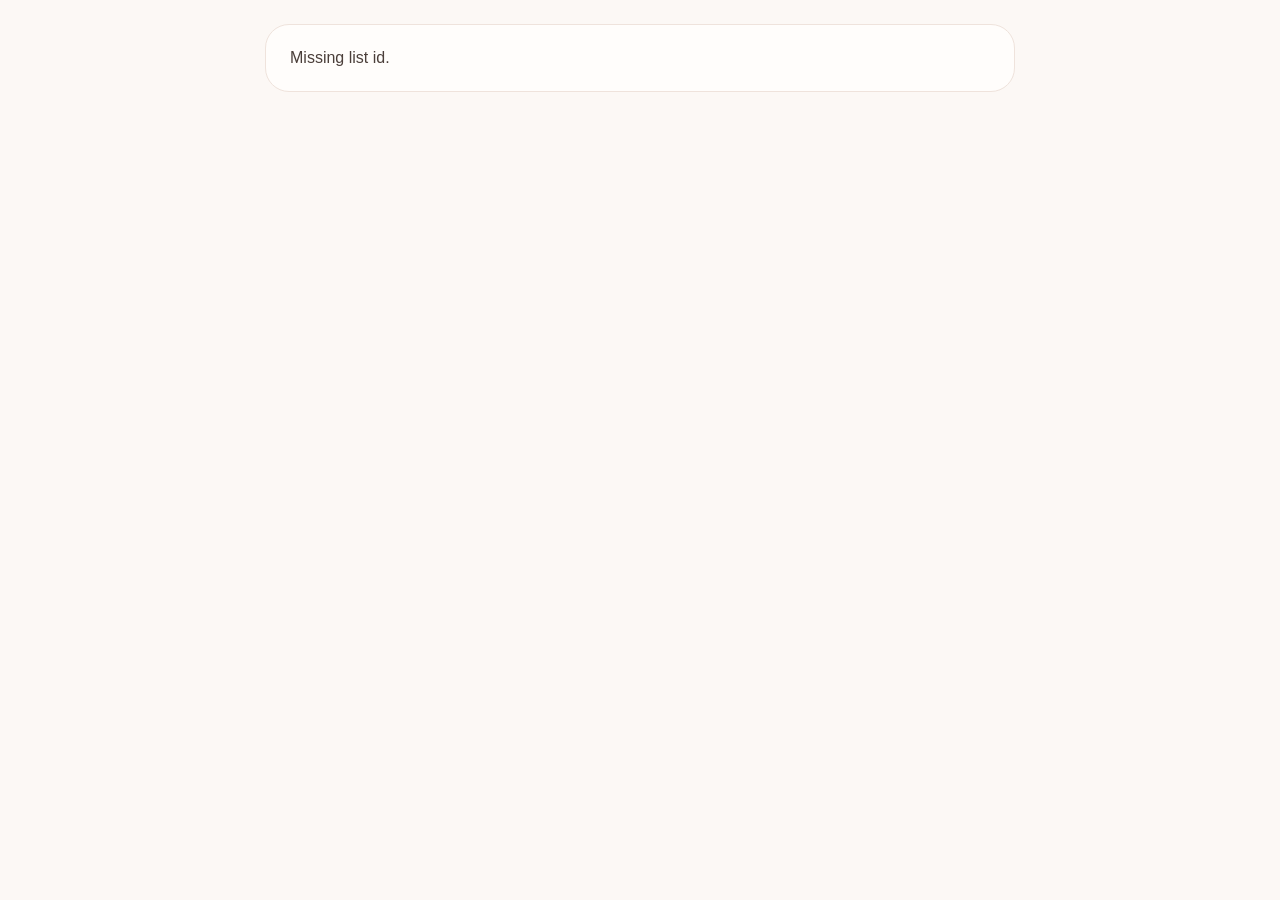
==== src/main/resources/static/list-view.html @ 95523a4a "first deployable version" ====
<!DOCTYPE html>
<html lang="en">
<head>
    <meta charset="UTF-8" />
    <meta name="viewport" content="width=device-width, initial-scale=1" />
    <title>JUJE Saved List</title>
    <style>
        body {
            margin: 0;
            font-family: Arial, sans-serif;
            background: #FCF8F5;
            color: #4B3F3A;
            padding: 24px 16px;
        }

        .wrap {
            max-width: 700px;
            margin: 0 auto;
            background: #FFFDFB;
            border: 1px solid #EFE3DC;
            border-radius: 24px;
            padding: 24px;
        }

        h1 {
            margin-top: 0;
        }

        .summary {
            background: #FBF5F1;
            border: 1px solid #EFE3DC;
            border-radius: 16px;
            padding: 14px;
            margin: 18px 0 22px;
        }

        .chip {
            display: inline-block;
            background: #F6E7DF;
            border-radius: 999px;
            padding: 8px 12px;
            margin: 4px;
            font-size: 13px;
            font-weight: 600;
        }

        .product {
            padding: 18px 0;
            border-bottom: 1px solid #EFE3DC;
        }

        .product:last-child {
            border-bottom: none;
        }

        .product-name {
            font-size: 20px;
            font-weight: 700;
            margin-bottom: 8px;
        }

        .product-why {
            color: #8A7B74;
            margin-bottom: 12px;
            line-height: 1.6;
        }

        .product-link {
            display: inline-block;
            text-decoration: none;
            padding: 10px 14px;
            border-radius: 999px;
            background: #F6E7DF;
            color: #4B3F3A;
            font-weight: 700;
        }
    </style>
</head>
<body>
<div class="wrap" id="content">
    Loading saved list...
</div>

<script>
    function prettyLabel(key) {
        const labels = {
            transport: "Travel",
            age_groups: "Ages",
            feeding: "Feeding",
            trip_length: "Trip length",
            place_type: "Place",
            need_type: "Need",
            play_type: "Play type",
            location: "Location",
            clarify: "Category"
        };
        return labels[key] || key;
    }

    async function loadList() {
        const params = new URLSearchParams(window.location.search);
        const id = params.get("id");
        const content = document.getElementById("content");

        if (!id) {
            content.innerHTML = "Missing list id.";
            return;
        }

        try {
            const response = await fetch(`/list/${id}`);
            const data = await response.json();

            if (!data || !data.products) {
                content.innerHTML = "List not found.";
                return;
            }

            const summaryHtml = Object.entries(data.answers || {}).map(([key, value]) => {
                const displayValue = Array.isArray(value) ? value.join(", ") : value;
                return `<span class="chip">${prettyLabel(key)}: ${displayValue}</span>`;
            }).join("");

            const productsHtml = (data.products || []).map(product => `
                <div class="product">
                    <div class="product-name">${product.name}</div>
                    <div class="product-why">${product.why}</div>
                    <a class="product-link" href="${product.link}" target="_blank">View product</a>
                </div>
            `).join("");

            content.innerHTML = `
                <h1>Your JUJE saved list ✨</h1>
                <p>Originally created for: <strong>${data.input || "custom request"}</strong></p>

                <div class="summary">
                    ${summaryHtml}
                </div>

                ${productsHtml}
            `;
        } catch (error) {
            console.error(error);
            content.innerHTML = "Something went wrong while loading the list.";
        }
    }

    loadList();
</script>
</body>
</html>
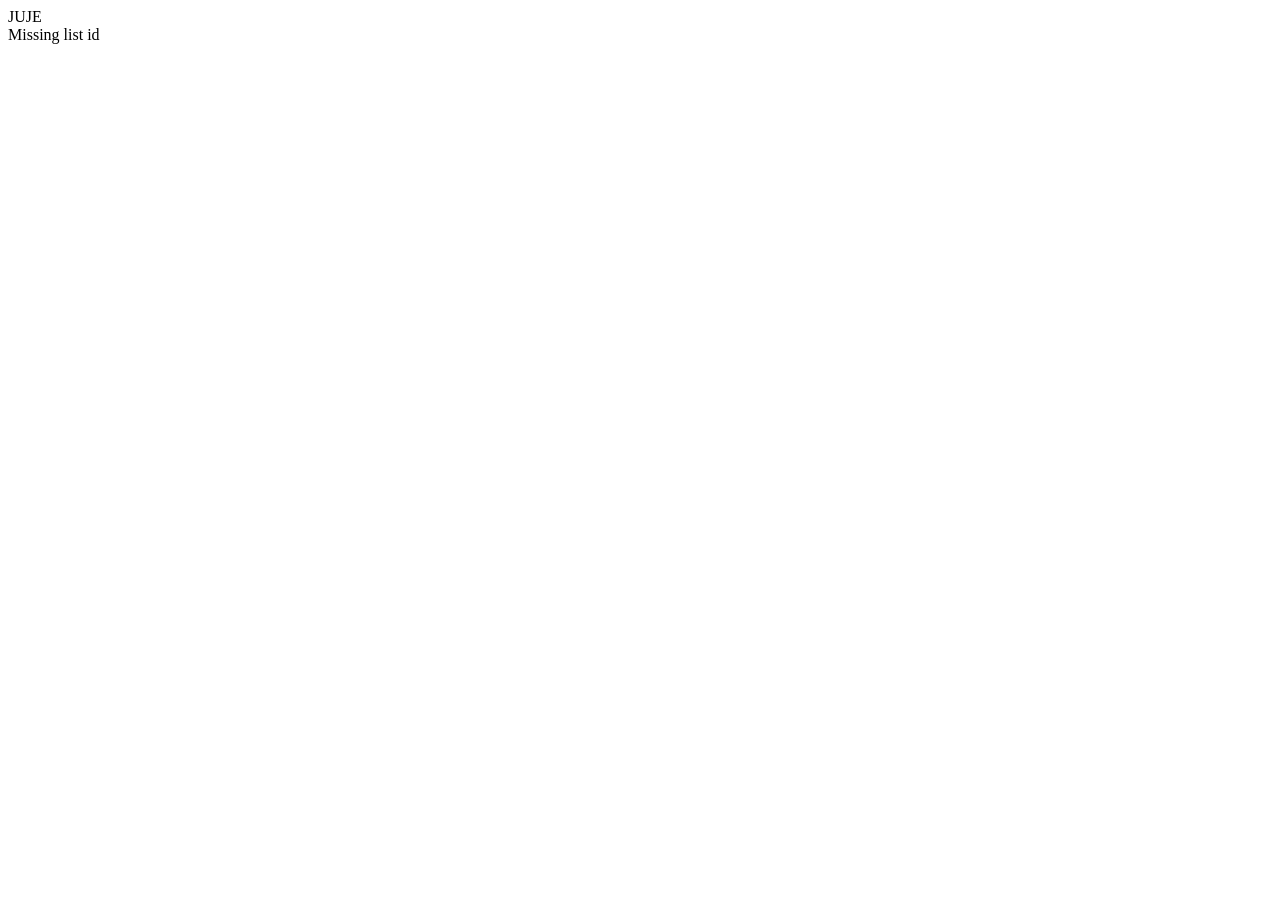
==== commit 9562654e: "new flow" ====
--- a/src/main/resources/static/list-view.html
+++ b/src/main/resources/static/list-view.html
@@ -4,106 +4,40 @@
     <meta charset="UTF-8" />
     <meta name="viewport" content="width=device-width, initial-scale=1" />
     <title>JUJE Saved List</title>
-    <style>
-        body {
-            margin: 0;
-            font-family: Arial, sans-serif;
-            background: #FCF8F5;
-            color: #4B3F3A;
-            padding: 24px 16px;
-        }
-
-        .wrap {
-            max-width: 700px;
-            margin: 0 auto;
-            background: #FFFDFB;
-            border: 1px solid #EFE3DC;
-            border-radius: 24px;
-            padding: 24px;
-        }
-
-        h1 {
-            margin-top: 0;
-        }
-
-        .summary {
-            background: #FBF5F1;
-            border: 1px solid #EFE3DC;
-            border-radius: 16px;
-            padding: 14px;
-            margin: 18px 0 22px;
-        }
-
-        .chip {
-            display: inline-block;
-            background: #F6E7DF;
-            border-radius: 999px;
-            padding: 8px 12px;
-            margin: 4px;
-            font-size: 13px;
-            font-weight: 600;
-        }
-
-        .product {
-            padding: 18px 0;
-            border-bottom: 1px solid #EFE3DC;
-        }
-
-        .product:last-child {
-            border-bottom: none;
-        }
-
-        .product-name {
-            font-size: 20px;
-            font-weight: 700;
-            margin-bottom: 8px;
-        }
-
-        .product-why {
-            color: #8A7B74;
-            margin-bottom: 12px;
-            line-height: 1.6;
-        }
-
-        .product-link {
-            display: inline-block;
-            text-decoration: none;
-            padding: 10px 14px;
-            border-radius: 999px;
-            background: #F6E7DF;
-            color: #4B3F3A;
-            font-weight: 700;
-        }
-    </style>
+    <link rel="stylesheet" href="/styles.css">
 </head>
 <body>
-<div class="wrap" id="content">
-    Loading saved list...
+
+<div class="app-shell">
+    <div class="app-card">
+
+        <div class="top-bar">
+            <div class="brand">
+                <img src="/logo.png" alt="JUJE logo"
+                     onerror="this.style.display='none'; document.getElementById('fallbackBrand').style.display='block';" />
+                <div id="fallbackBrand" class="brand-text" style="display:none;">JUJE</div>
+            </div>
+        </div>
+
+        <div class="screen" id="content">
+            Loading saved list...
+        </div>
+
+    </div>
 </div>
 
 <script>
-    function prettyLabel(key) {
-        const labels = {
-            transport: "Travel",
-            age_groups: "Ages",
-            feeding: "Feeding",
-            trip_length: "Trip length",
-            place_type: "Place",
-            need_type: "Need",
-            play_type: "Play type",
-            location: "Location",
-            clarify: "Category"
-        };
-        return labels[key] || key;
-    }
-
     async function loadList() {
         const params = new URLSearchParams(window.location.search);
         const id = params.get("id");
         const content = document.getElementById("content");
 
         if (!id) {
-            content.innerHTML = "Missing list id.";
+            content.innerHTML = `
+                <div class="empty-state">
+                    Missing list id
+                </div>
+            `;
             return;
         }
 
@@ -112,40 +46,67 @@
             const data = await response.json();
 
             if (!data || !data.products) {
-                content.innerHTML = "List not found.";
+                content.innerHTML = `
+                    <div class="empty-state">
+                        List not found
+                    </div>
+                `;
                 return;
             }
 
-            const summaryHtml = Object.entries(data.answers || {}).map(([key, value]) => {
-                const displayValue = Array.isArray(value) ? value.join(", ") : value;
-                return `<span class="chip">${prettyLabel(key)}: ${displayValue}</span>`;
-            }).join("");
+            const productsHtml = (data.products || []).map(product => `
+                <div class="product-item">
 
-            const productsHtml = (data.products || []).map(product => `
-                <div class="product">
-                    <div class="product-name">${product.name}</div>
-                    <div class="product-why">${product.why}</div>
-                    <a class="product-link" href="${product.link}" target="_blank">View product</a>
+                    <div class="product-left">
+                        <div class="check-icon">✔</div>
+                    </div>
+
+                    <div class="product-content">
+                        <div class="product-title">${product.name}</div>
+                        <div class="product-why">${product.why}</div>
+
+                        <a class="product-link" href="${product.link}" target="_blank">
+                            View product →
+                        </a>
+                    </div>
+
+                    <div class="product-image">
+                        <img src="${product.image}" alt="${product.name}" />
+                    </div>
+
                 </div>
             `).join("");
 
             content.innerHTML = `
-                <h1>Your JUJE saved list ✨</h1>
-                <p>Originally created for: <strong>${data.input || "custom request"}</strong></p>
+                <div class="results-header">
+                    <h2 class="results-title">
+                        Your JUJE list ✨
+                    </h2>
 
-                <div class="summary">
-                    ${summaryHtml}
+                    <p class="results-subtitle">
+                        Created for: <strong>${data.input || "custom request"}</strong>
+                    </p>
                 </div>
 
-                ${productsHtml}
+                ${productsHtml || `
+                    <div class="empty-state">
+                        No saved products yet
+                    </div>
+                `}
             `;
+
         } catch (error) {
             console.error(error);
-            content.innerHTML = "Something went wrong while loading the list.";
+            content.innerHTML = `
+                <div class="empty-state">
+                    Something went wrong while loading the list
+                </div>
+            `;
         }
     }
 
     loadList();
 </script>
+
 </body>
 </html>
